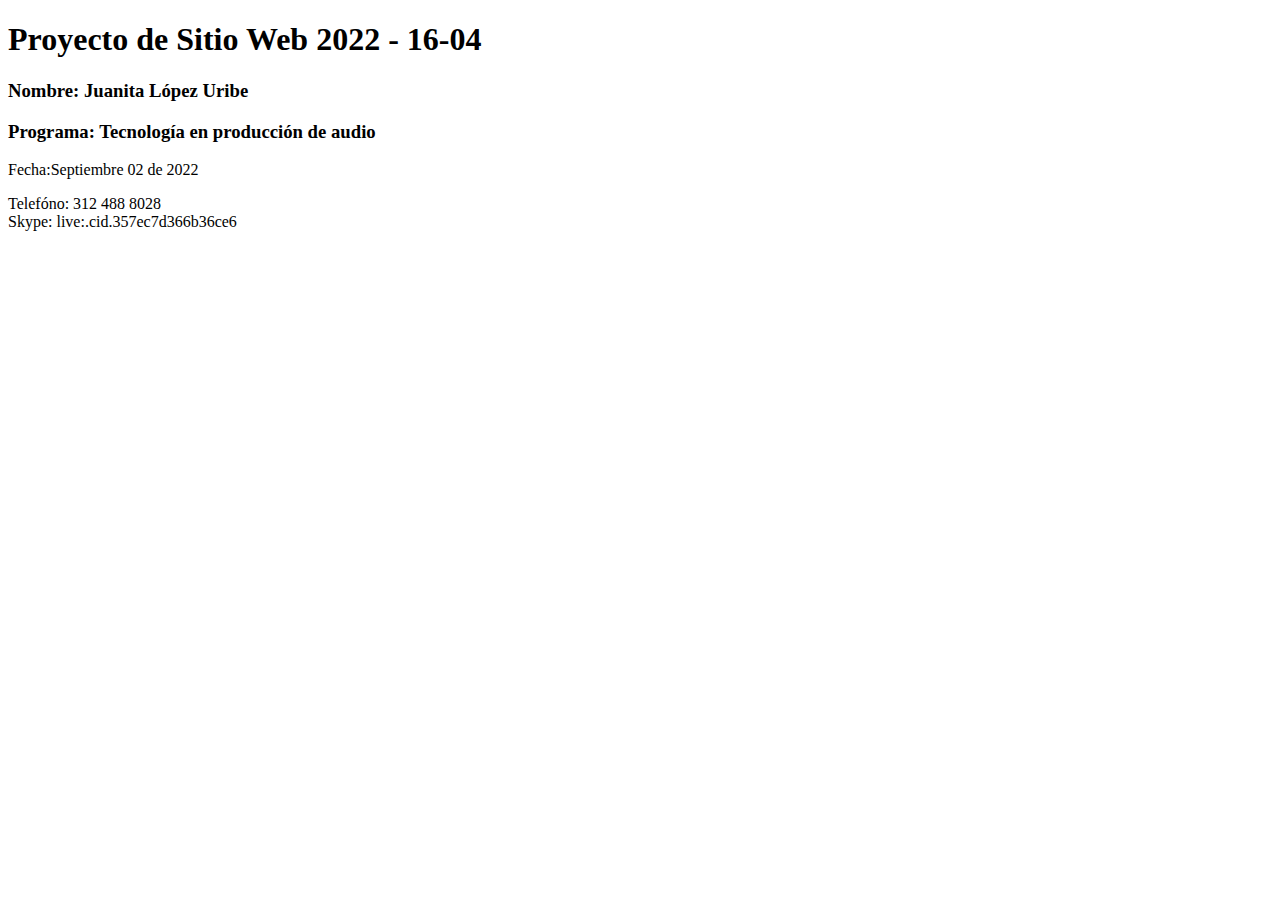
==== index.html @ ed6e55c0 "cambio de inicio" ====
<!DOCTYPE html>
<html lang="en">
<head>
    <meta charset="UTF-8">
    <meta http-equiv="X-UA-Compatible" content="IE=edge">
    <meta name="viewport" content="width=device-width, initial-scale=1.0">
    <title>Document</title>
</head>
<body>
<h1>Proyecto de Sitio Web 2022 - 16-04</h1>
<h3>Nombre: Juanita López Uribe</h3>
<h3>Programa: Tecnología en producción de audio</h3>
<p>Fecha:Septiembre 02 de 2022</p>
Telefóno: 312 488 8028 <br>


Skype: live:.cid.357ec7d366b36ce6 <br>


</body>
</html>
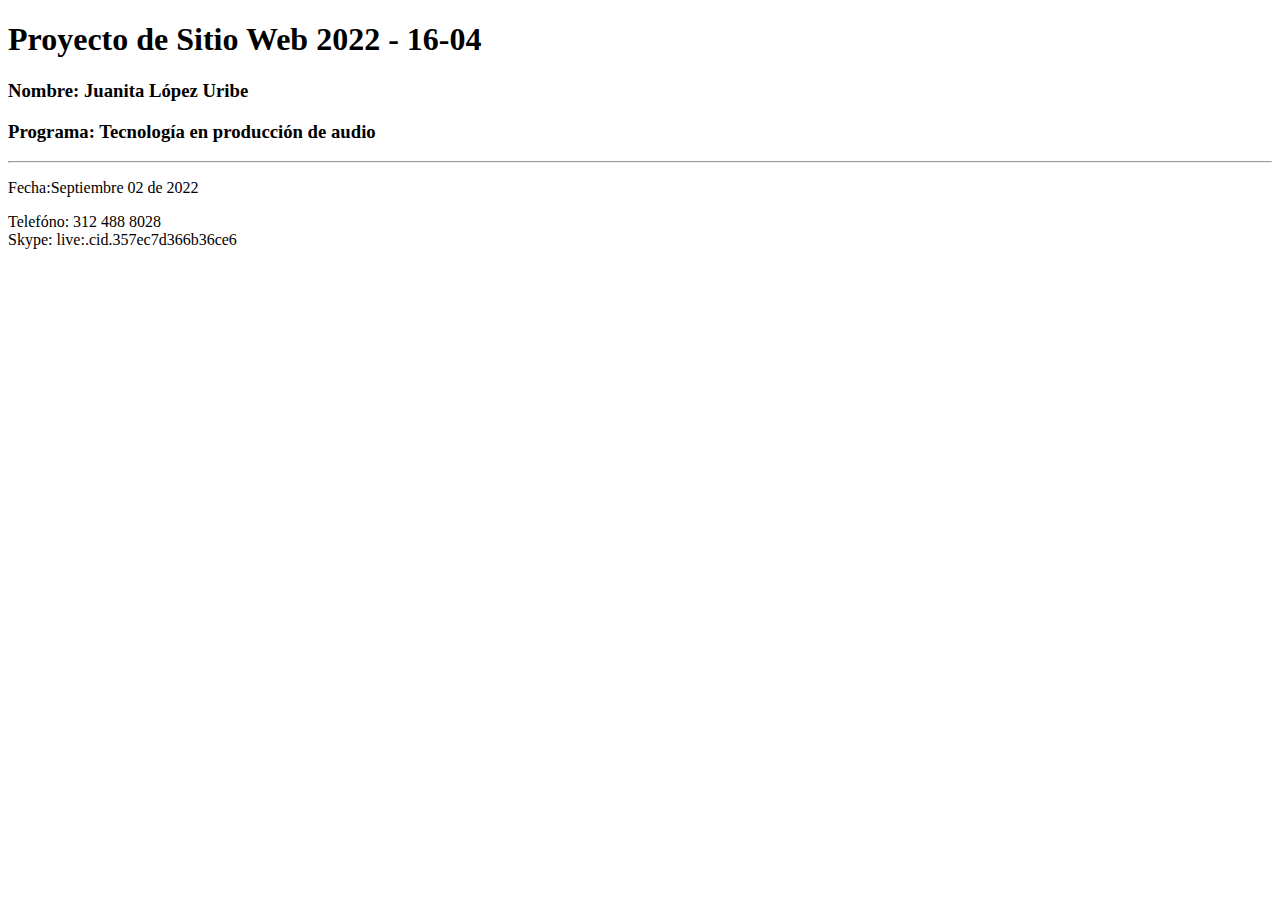
==== commit 30b5fa5e: "Update index.html" ====
--- a/index.html
+++ b/index.html
@@ -10,6 +10,9 @@
 <h1>Proyecto de Sitio Web 2022 - 16-04</h1>
 <h3>Nombre: Juanita López Uribe</h3>
 <h3>Programa: Tecnología en producción de audio</h3>
+
+<hr>
+
 <p>Fecha:Septiembre 02 de 2022</p>
 Telefóno: 312 488 8028 <br>
 
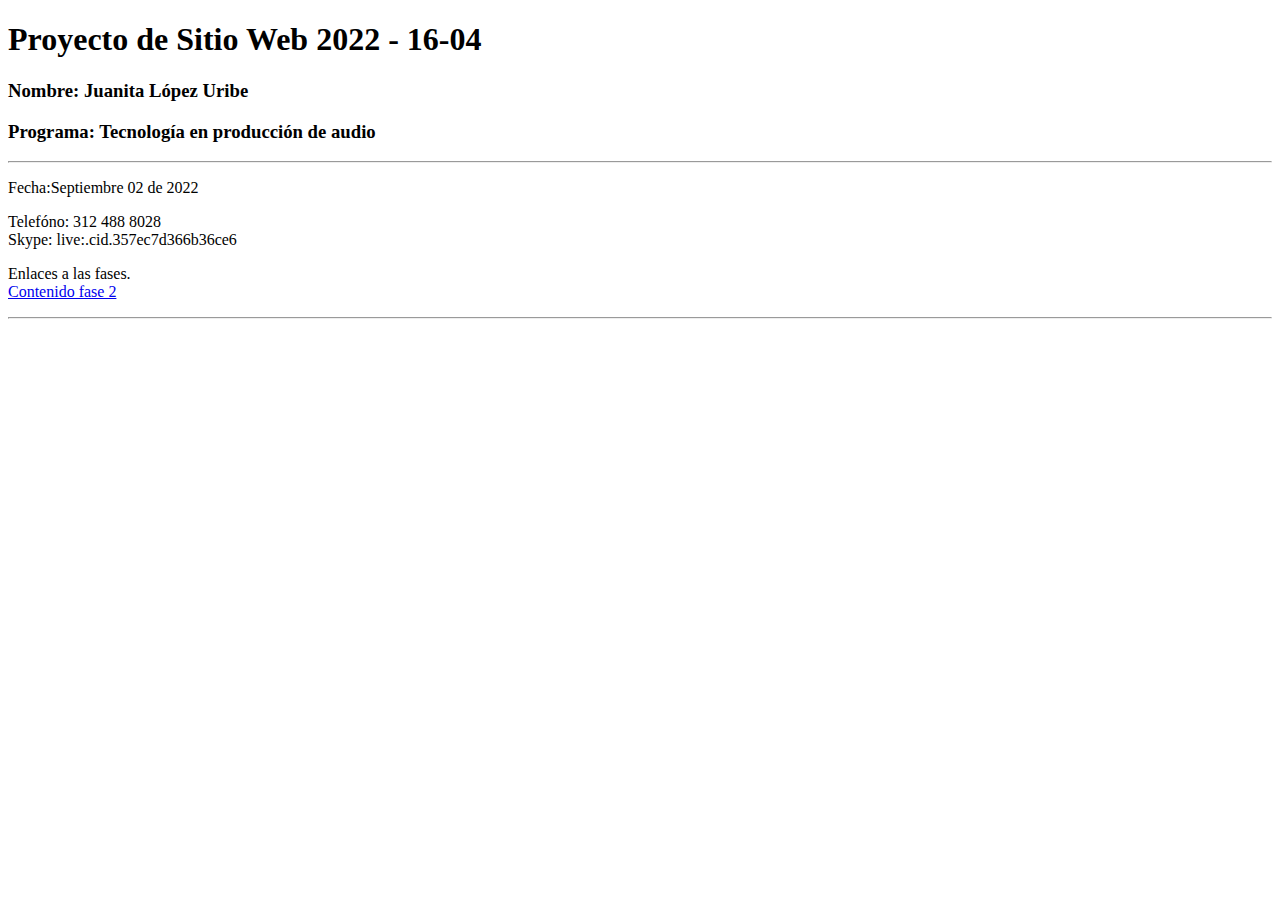
==== commit 7df5b72f: "fase2" ====
--- a/index.html
+++ b/index.html
@@ -1,24 +1,34 @@
 <!DOCTYPE html>
 <html lang="en">
+
 <head>
     <meta charset="UTF-8">
     <meta http-equiv="X-UA-Compatible" content="IE=edge">
     <meta name="viewport" content="width=device-width, initial-scale=1.0">
-    <title>Document</title>
+    <title>Proyecto Web</title>
 </head>
+
 <body>
-<h1>Proyecto de Sitio Web 2022 - 16-04</h1>
-<h3>Nombre: Juanita López Uribe</h3>
-<h3>Programa: Tecnología en producción de audio</h3>
 
-<hr>
+ <h1>
+    Proyecto de Sitio Web 2022 - 16-04</h1>
+<h1>
 
-<p>Fecha:Septiembre 02 de 2022</p>
-Telefóno: 312 488 8028 <br>
+ <h3>Nombre: Juanita López Uribe</h3>
+ <h3>Programa: Tecnología en producción de audio</h3>
 
+ <hr>
+ 
+ <p>Fecha:Septiembre 02 de 2022</p>
+ Telefóno: 312 488 8028 <br>
+ 
 
-Skype: live:.cid.357ec7d366b36ce6 <br>
-
+ Skype: live:.cid.357ec7d366b36ce6 <br>
+ <p>Enlaces a las fases. <br>
+ 
+ <a href="fase2/design.html">Contenido fase 2</a>
+  </p>
+  <hr>
 
 </body>
 </html>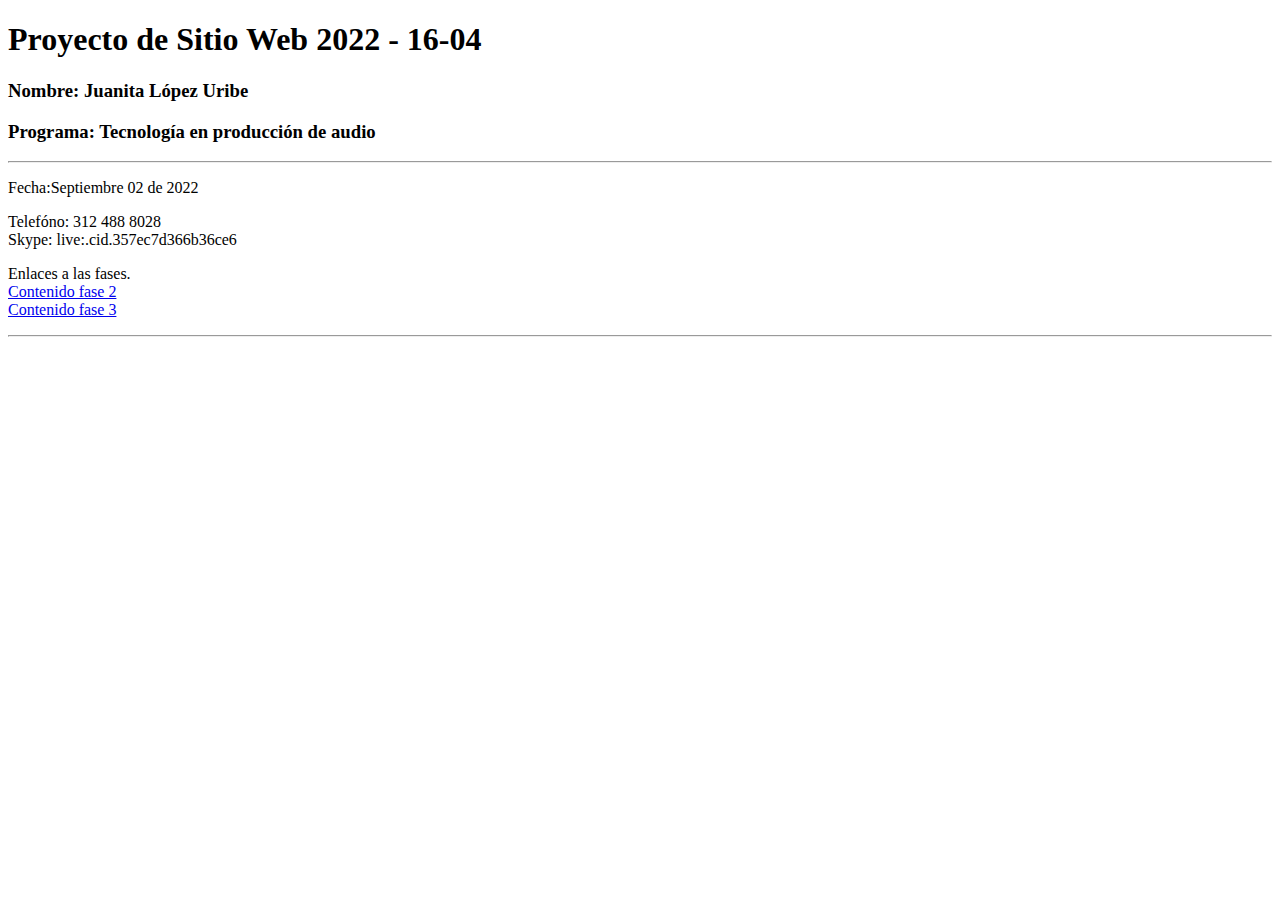
==== commit 8a29078b: "diseño de paginas" ====
--- a/index.html
+++ b/index.html
@@ -26,7 +26,9 @@
  Skype: live:.cid.357ec7d366b36ce6 <br>
  <p>Enlaces a las fases. <br>
  
- <a href="fase2/design.html">Contenido fase 2</a>
+ <a href="fase2/design.html">Contenido fase 2</a><br>
+
+ <a href="fase3/index.html">Contenido fase 3</a>
   </p>
   <hr>
 
